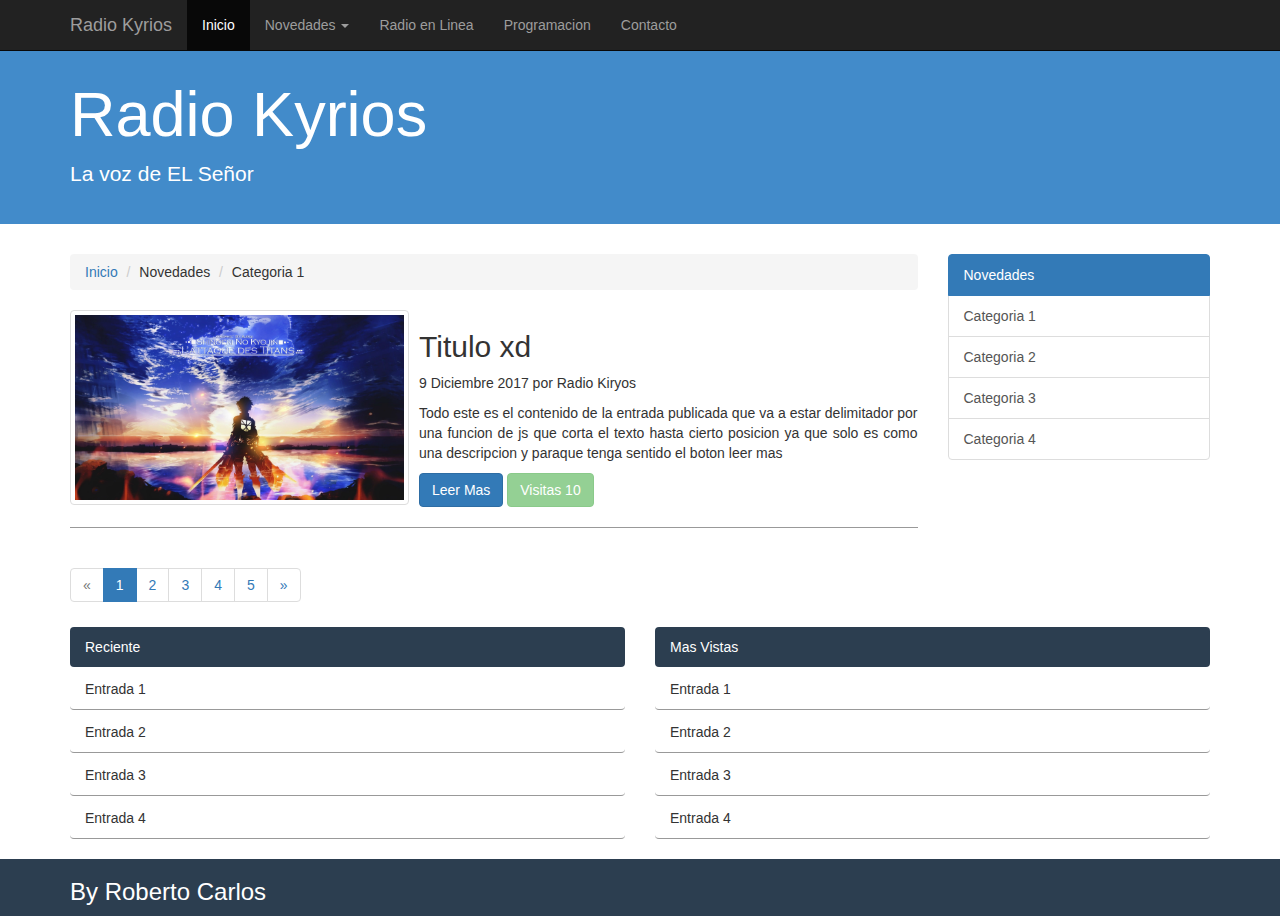
==== index.html @ 00d02970 "Add files via upload" ====
<!DOCTYPE html>
<!--
To change this license header, choose License Headers in Project Properties.
To change this template file, choose Tools | Templates
and open the template in the editor.
-->
<html>
    <head>
        <title>Radio Kyrios</title>
        <meta charset="UTF-8">
        <meta name="viewport" content="width=device-width, user-scalable=no, initial-scale=1.0, maximum-scale=1.0, minumum-scale=1.0">
        <link rel="stylesheet" href="css/bootstrap.min.css">
        <link rel="stylesheet" href="css/estilos.css">
    </head>
    <body>
        <header>
            <nav class="navbar navbar-inverse navbar-static-top" role="navigation">
                <div class="container">
                    <div class="navbar-header">
                        <button type="button" class="navbar-toggle collapsed" data-toggle="collapse" data-target="#navegacion-rk">
                            <span class="sr-only">Desplegar / Ocultar Menu</span>
                            <span class="icon-bar"></span>
                            <span class="icon-bar"></span>
                            <span class="icon-bar"></span>
                            <span class="icon-bar"></span>
                        </button>
                        <a href="index.html" class="navbar-brand">Radio Kyrios</a>
                    </div>
                    <!-- Inicia El menu -->
                    <div class="collapse navbar-collapse" id="navegacion-rk">
                        <ul class="nav navbar-nav">
                            <li class="active"><a href="index.html">Inicio</a></li>
                            <li class="dropdown">
                                <a href="#" class="dropdown-toggle" data-toggle="dropdown" role="button">
                                    Novedades <span class="caret"></span>
                                </a>
                                <!-- Script para categorias de las NOVEDADES EN MENU (Inicio) -->
                                <ul class="dropdown-menu" role="menu">
                                    <li><a href="novedades.html">Categoria 1</a></li>
                                    <li class="divider"></li>
                                    <li><a href="#">Categoria 2</a></li>
                                    <li class="divider"></li>
                                    <li><a href="#">Categoria 3</a></li>
                                    <li class="divider"></li>
                                    <li><a href="#">Categoria 4</a></li>
                                    <li class="divider"></li>
                                </ul>
                                <!-- Script para categorias de las NOVEDADES EN MENU (Final) -->
                            </li>
                            <li><a href="#">Radio en Linea</a></li>
                            <li><a href="programacion.html">Programacion</a></li>
                            <li><a href="contacto.html">Contacto</a></li>
                        </ul>
                        <!--
                        <form action="" class="navbar-form navbar-right" role="search">
                            <div class="form-group">
                                <input type="text" class="form-control" placeholder="buscar">
                            </div> 
                            <button type="submit" class="btn btn-primary">
                                <span class="glyphicon glyphicon-search"></span>
                            </button>
                        </form>
                        -->
                    </div>
                </div>
            </nav>
        </header>

        <section class="jumbotron">
            <div class="container">
                <h1>Radio Kyrios</h1>
                <p>La voz de EL Señor</p>
            </div>
        </section>


        <section class="main container">
            <div class="row">
                <section class="posts col-xs-12 col-sm-8 col-md-9">
                    <div class="miga-de-pan">
                        <ol class="breadcrumb">
                            <li><a href="#">Inicio</a></li>
                            <li>Novedades</li>
                            <li>Categoria 1</li>
                        </ol>
                    </div>

                    <!-- Script para la generacion de articulos(Inicio) -->

                    <article class="post clearfix">
                        <a href="#" class="thumb pull-left">
                            <img class="img-thumbnail" src="images/wp1837583.jpg" alt="">
                        </a>
                        <h2 class="post-title">
                            <a href="#">
                                Titulo xd
                            </a>
                        </h2>
                        <p><span class="post-fecha">9 Diciembre 2017</span> por <span class="post-autor">Radio Kiryos</span></p>
                        <p class="post-contenido text-justify">
                            Todo este es el contenido de la entrada publicada que va a estar delimitador por una funcion de js que corta el texto hasta cierto posicion ya que solo es como una descripcion y paraque tenga sentido el boton leer mas
                        </p>
                        <div class="contenedor-botones">
                            <a href="#" class="btn btn-primary">Leer Mas</a>
                            <a href="#" class="btn btn-success disabled"> Visitas 10</a>
                        </div>
                    </article>

                    <!-- Script para la generacion de articulos(Final) -->

                    <!-- Script para la generacion de botones de paginacion (Inicio) -->
                    <nav>
                        <div class="center-block">
                            <ul class="pagination">
                                <li class="disabled"><a href="#">&laquo;<span class="sr-only">Anterior</span></a></li>
                                <li class="active"><a href="#">1</a></li>
                                <li><a href="#">2</a></li>
                                <li><a href="#">3</a></li>
                                <li><a href="#">4</a></li>
                                <li><a href="#">5</a></li>
                                <li><a href="#">&raquo;<span class="sr-only">Siguiente</span></a></li>
                            </ul>
                        </div>
                    </nav>
                    <!-- Script para la generacion de botones de paginacion (Final) -->
                </section>
                <!-- Otra forma de mostrar las novedades
                <section class="posts col-xs-12 col-sm-4 col-md-3">
                    
                    <ul class="nav nav-pills nav-stacked">
                        <li role="presentation"> <a class="cat-text">Novedades</a></li>
                        <li role="presentation" ><a href="#" class="elemento"> Categorias 1</a></li>
                        <li role="presentation" ><a href="#" class="elemento"> Categorias 2</a></li>
                        <li role="presentation" ><a href="#" class="elemento"> Categorias 3</a></li>
                        <li role="presentation" ><a href="#" class="elemento"> Categorias 4</a></li>
                    </ul>  
                </section>
                -->

                <!-- Script para categorias de las NOVEDADES (Inicio) -->
                <div class="col-xs-12 col-sm-4 col-md-3">
                    <ul class="list-group">
                        <a href="#" class="list-group-item active">Novedades</a>
                        <a href="#" class="list-group-item">Categoria 1</a>
                        <a href="#" class="list-group-item">Categoria 2</a>
                        <a href="#" class="list-group-item">Categoria 3</a>
                        <a href="#" class="list-group-item">Categoria 4</a>
                    </ul>
                </div>
                <!-- Script para categorias de las NOVEDADES (Final) -->
            </div>
            <div class="row">
                <!-- Script para categorias de las NOVEDADES RECIENTES (Inicio) -->
                <section class="col-xs-12 col-md-6">
                    <ul class="nav nav-pills nav-stacked">
                        <li role="presentation"> <a class="cat-text">Reciente</a></li>
                        <li role="presentation" ><a href="#" class="elemento"> Entrada 1 </a></li>
                        <li role="presentation" ><a href="#" class="elemento"> Entrada 2 </a></li>
                        <li role="presentation" ><a href="#" class="elemento"> Entrada 3 </a></li>
                        <li role="presentation" ><a href="#" class="elemento"> Entrada 4 </a></li>
                    </ul>
                </section>
                <!-- Script para categorias de las NOVEDADES RECIENTES (Final) -->
                <!-- Script para categorias de las NOVEDADES MAS VISTAS (Inicio) -->
                <section class="col-xs-12 col-md-6">
                    <ul class="nav nav-pills nav-stacked">
                        <li role="presentation"> <a class="cat-text">Mas Vistas</a></li>
                        <li role="presentation" ><a href="#" class="elemento"> Entrada 1 </a></li>
                        <li role="presentation" ><a href="#" class="elemento"> Entrada 2 </a></li>
                        <li role="presentation" ><a href="#" class="elemento"> Entrada 3 </a></li>
                        <li role="presentation" ><a href="#" class="elemento"> Entrada 4 </a></li>
                    </ul>
                </section>
                <!-- Script para categorias de las NOVEDADES MAS VISTAS (Final) -->
            </div>
        </section>

        <footer>
            <div class="container">
                <h3>By Roberto Carlos</h3>
            </div>
        </footer>

        <script src="js/jquery.js"></script>
        <script src="js/bootstrap.js"></script>
    </body>
</html>
---- css/estilos.css ----
/*
To change this license header, choose License Headers in Project Properties.
To change this template file, choose Tools | Templates
and open the template in the editor.
*/
/* 
    Created on : 12-09-2017, 01:52:09 PM
    Author     : Roberto
*/

/*-- HEADER --*/
header{
    position: fixed;
    z-index: 100;
    width: 100%;
}

.navbar{
    margin-bottom: 0;
}

.jumbotron{
    background: #428BCA;
    color: white;
    padding: 20px 0;
    padding-top: 60px;
}

.main {
    margin-top: 20px;
    margin-bottom: 20px;
}

.post{
    padding-bottom: 20px;
    margin-bottom: 20px;
    border-bottom: 1px solid #999;
}

.post .post-titles{
    border-bottom: 1px solid #999;
}

.post .post-title a{
    color: #333;
}

.post .thumb{
    margin-right: 10px;
    width: 40%;
}

.post .thumb img{
    width: 100%
}

.post .contenedor-botones{
    width: 100%;
}

footer{
    background: #2c3e50;
    color: white;
}

.cat{
    background: #2c3e50;
    color: white;
}

.cat-text{
    background: #2c3e50;
    border: 20px;
    color: white;
}

.elemento{
    color: #333;
    border-bottom: 1px solid #999;
}

.tablas{
    margin-bottom: 30px;
}

.btn-success{
    background: blue;
}
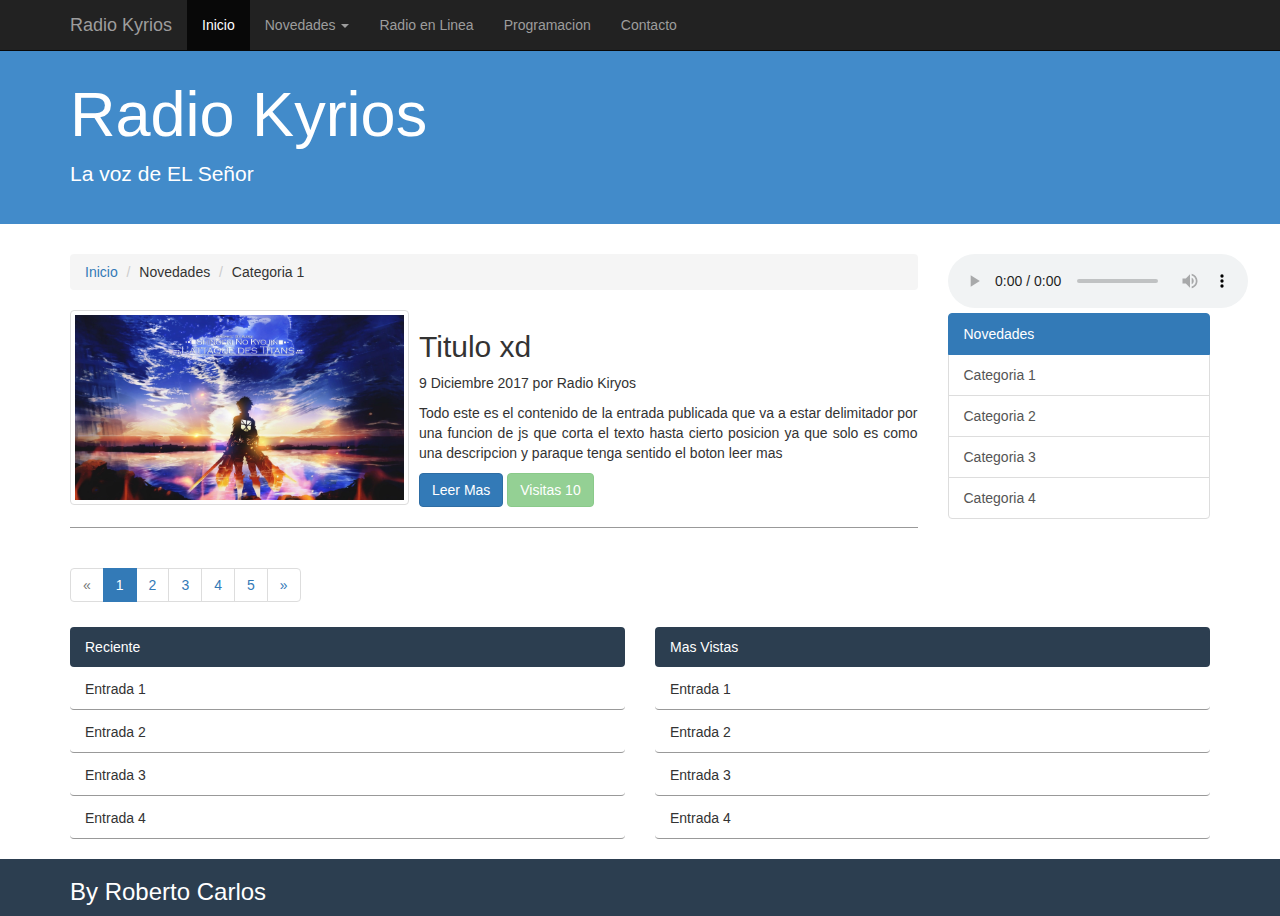
==== commit e2eb6fd2: "radio online agregada" ====
--- a/index.html
+++ b/index.html
@@ -139,6 +139,7 @@
 
                 <!-- Script para categorias de las NOVEDADES (Inicio) -->
                 <div class="col-xs-12 col-sm-4 col-md-3">
+                    <audio src="http://195.154.182.222:25316/;&type=mp3" controls></audio>
                     <ul class="list-group">
                         <a href="#" class="list-group-item active">Novedades</a>
                         <a href="#" class="list-group-item">Categoria 1</a>
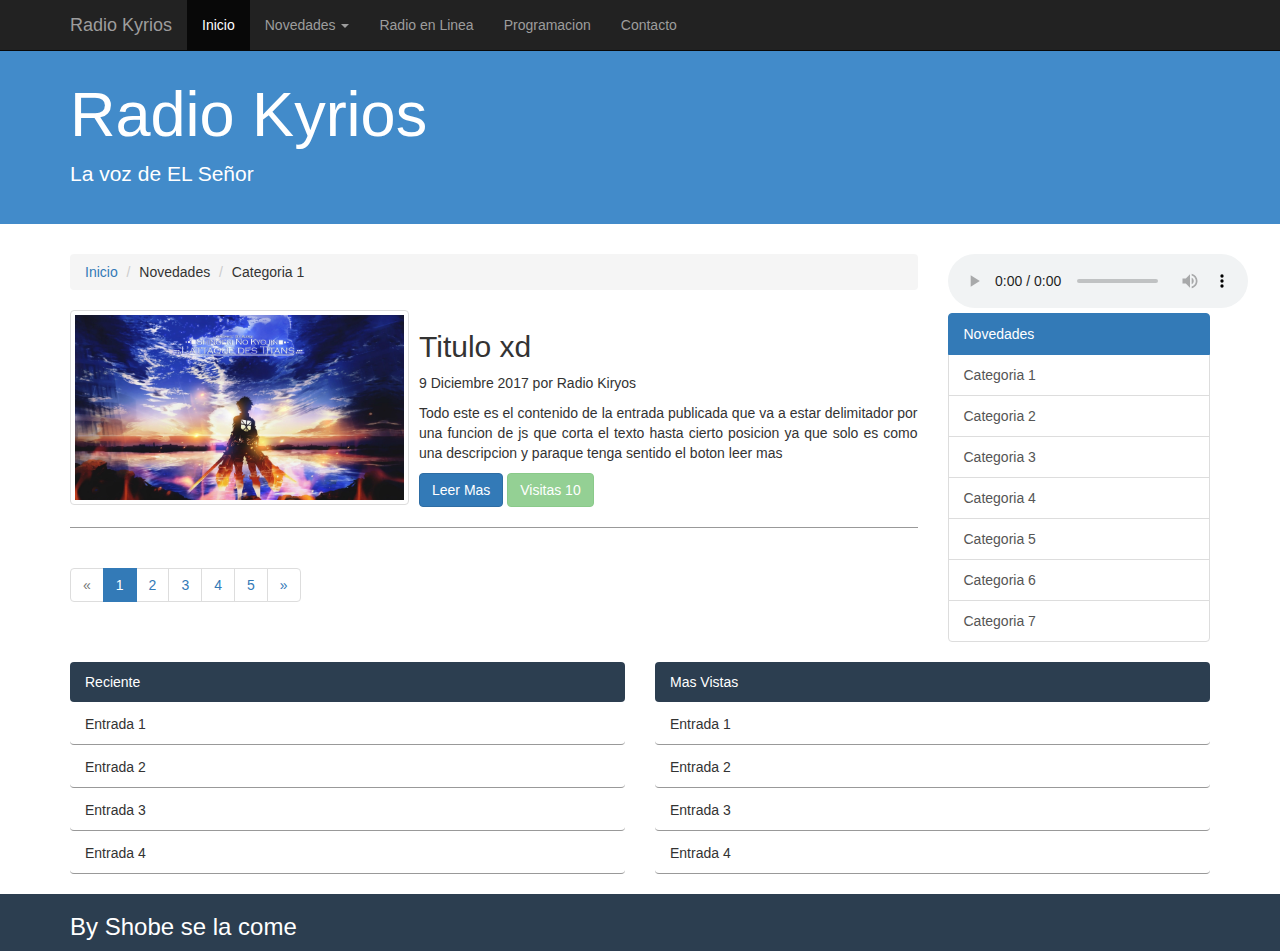
==== commit a1c75414: "mejorando el reproductor y autogenerado" ====
--- a/index.html
+++ b/index.html
@@ -11,6 +11,8 @@
         <meta name="viewport" content="width=device-width, user-scalable=no, initial-scale=1.0, maximum-scale=1.0, minumum-scale=1.0">
         <link rel="stylesheet" href="css/bootstrap.min.css">
         <link rel="stylesheet" href="css/estilos.css">
+        <script src="js/jquery.js"></script>
+        <script src="js/autogenerado.js"></script>
     </head>
     <body>
         <header>
@@ -35,15 +37,8 @@
                                     Novedades <span class="caret"></span>
                                 </a>
                                 <!-- Script para categorias de las NOVEDADES EN MENU (Inicio) -->
-                                <ul class="dropdown-menu" role="menu">
-                                    <li><a href="novedades.html">Categoria 1</a></li>
-                                    <li class="divider"></li>
-                                    <li><a href="#">Categoria 2</a></li>
-                                    <li class="divider"></li>
-                                    <li><a href="#">Categoria 3</a></li>
-                                    <li class="divider"></li>
-                                    <li><a href="#">Categoria 4</a></li>
-                                    <li class="divider"></li>
+                                <ul class="dropdown-menu" role="menu" id="ulMenu" >
+                                    
                                 </ul>
                                 <!-- Script para categorias de las NOVEDADES EN MENU (Final) -->
                             </li>
@@ -139,13 +134,9 @@
 
                 <!-- Script para categorias de las NOVEDADES (Inicio) -->
                 <div class="col-xs-12 col-sm-4 col-md-3">
-                    <audio src="http://195.154.182.222:25316/;&type=mp3" controls></audio>
-                    <ul class="list-group">
+                    <audio src="http://195.154.182.222:25316/;&type=mp3" controls class="reproductor"></audio>
+                    <ul class="list-group" id="ulNov">
                         <a href="#" class="list-group-item active">Novedades</a>
-                        <a href="#" class="list-group-item">Categoria 1</a>
-                        <a href="#" class="list-group-item">Categoria 2</a>
-                        <a href="#" class="list-group-item">Categoria 3</a>
-                        <a href="#" class="list-group-item">Categoria 4</a>
                     </ul>
                 </div>
                 <!-- Script para categorias de las NOVEDADES (Final) -->
@@ -178,11 +169,11 @@
 
         <footer>
             <div class="container">
-                <h3>By Roberto Carlos</h3>
+                <h3>By Shobe se la come</h3>
             </div>
         </footer>
 
-        <script src="js/jquery.js"></script>
+        
         <script src="js/bootstrap.js"></script>
     </body>
 </html>
--- a/css/estilos.css
+++ b/css/estilos.css
@@ -85,4 +85,10 @@
 
 .btn-success{
     background: blue;
+}
+.reproductor{
+    border-top-left-radius: 5px;
+    border-top-right-radius: 5px;
+    border-bottom-right-radius: 5px;
+    border-bottom-left-radius: 5px;
 }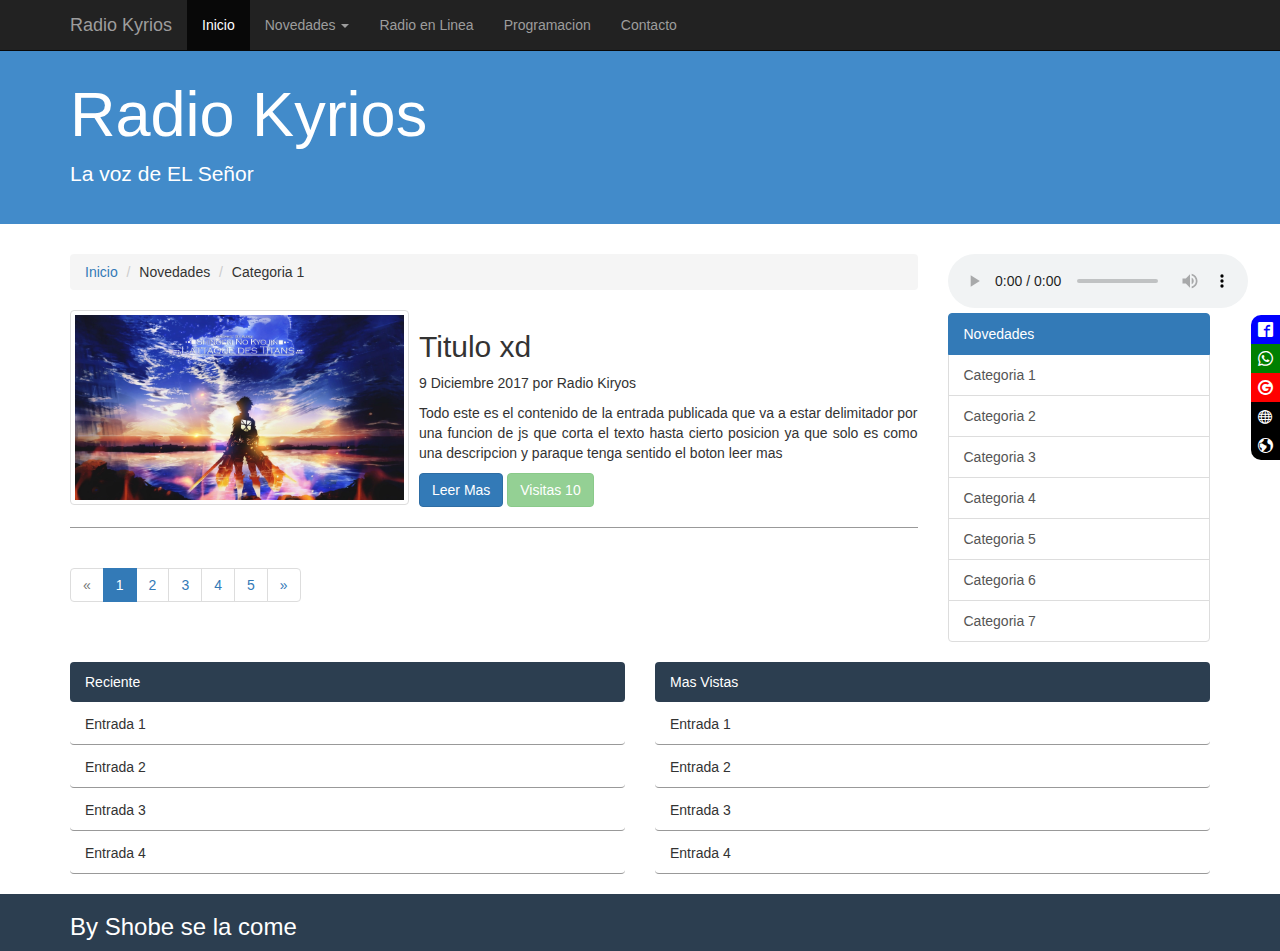
==== commit 11f1501d: "agregado el barra social" ====
--- a/index.html
+++ b/index.html
@@ -9,8 +9,9 @@
         <title>Radio Kyrios</title>
         <meta charset="UTF-8">
         <meta name="viewport" content="width=device-width, user-scalable=no, initial-scale=1.0, maximum-scale=1.0, minumum-scale=1.0">
-        <link rel="stylesheet" href="css/bootstrap.min.css">
-        <link rel="stylesheet" href="css/estilos.css">
+        <link rel="stylesheet" href="css/bootstrap.min.css"/>
+        <link rel="stylesheet" href="css/estilos.css"/>
+        <link rel="stylesheet" href="font.css"/>
         <script src="js/jquery.js"></script>
         <script src="js/autogenerado.js"></script>
     </head>
@@ -171,6 +172,13 @@
             <div class="container">
                 <h3>By Shobe se la come</h3>
             </div>
+            <div class="social-bar">
+                                <a href="https://www.facebook.com/" class="icon icon-facebook2" target="_blank"></a>
+                                  <a href="https://www.facebook.com/" class="icon icon-whatsapp" target="_blank"></a>
+                                   <a href="https://www.facebook.com/" class="icon icon-google3" target="_blank"></a>
+                                    <a href="http://es.catholic.net/" class="icon icon-sphere" target="_blank"></a>
+                                      <a href="https://www.aciprensa.com/" class="icon icon-earth" target="_blank"></a>
+                                   </div>
         </footer>
 
         
--- a/css/estilos.css
+++ b/css/estilos.css
@@ -3,7 +3,7 @@
 To change this template file, choose Tools | Templates
 and open the template in the editor.
 */
-/* 
+/*
     Created on : 12-09-2017, 01:52:09 PM
     Author     : Roberto
 */
@@ -15,8 +15,58 @@
     width: 100%;
 }
 
+.social-bar{
+  position: fixed;
+  right: 0;
+  top: 35%;
+  font-size: 1.5rem;
+  display: flex;
+  flex-direction: column;
+  align-items: flex-end;
+  z-index: 100;
+
+}
+
+.icon{
+  color: white;
+  text-decoration: none;
+  padding: .7rem;
+  display: flex;
+  transition: all .5s;
+}
+.icon-facebook2{
+  background: blue;
+}
+.icon-whatsapp{
+  background: green;
+}
+.icon-google3{
+  background: red;
+}
+.icon-earth{
+  background: black;
+}
+.icon-sphere{
+  background: black;
+}
+.icon:first-child{
+  border-radius: 1rem 0 0 0;
+}
+.icon:last-child{
+  border-radius: 0 0 0 1rem;
+}
+.icon:hover {
+  padding-right: 3rem;
+  border-radius: 1 rem 0 0 1rem;
+  box-shadow: 0 0 0.5rem rgba(0, 0, 0, 0.42);
+}
 .navbar{
-    margin-bottom: 0;
+    margin-bottom: 0.icon:first-child{
+      border-radius: 1rem 0 0 0;
+    }
+    .icon:last-child{
+      border-radius: 0 0 0 1rem;
+    }
 }
 
 .jumbotron{
@@ -91,4 +141,4 @@
     border-top-right-radius: 5px;
     border-bottom-right-radius: 5px;
     border-bottom-left-radius: 5px;
-}+}
--- a/font.css
+++ b/font.css
@@ -0,0 +1,41 @@
+@font-face {
+  font-family: 'icomoon';
+  src:  url('fonts/icomoon.eot?2fkzv1');
+  src:  url('fonts/icomoon.eot?2fkzv1#iefix') format('embedded-opentype'),
+    url('fonts/icomoon.ttf?2fkzv1') format('truetype'),
+    url('fonts/icomoon.woff?2fkzv1') format('woff'),
+    url('fonts/icomoon.svg?2fkzv1#icomoon') format('svg');
+  font-weight: normal;
+  font-style: normal;
+}
+
+[class^="icon-"], [class*=" icon-"] {
+  /* use !important to prevent issues with browser extensions that change fonts */
+  font-family: 'icomoon' !important;
+  speak: none;
+  font-style: normal;
+  font-weight: normal;
+  font-variant: normal;
+  text-transform: none;
+  line-height: 1;
+
+  /* Better Font Rendering =========== */
+  -webkit-font-smoothing: antialiased;
+  -moz-osx-font-smoothing: grayscale;
+}
+
+.icon-sphere:before {
+  content: "\e9c9";
+}
+.icon-earth:before {
+  content: "\e9ca";
+}
+.icon-google3:before {
+  content: "\ea8a";
+}
+.icon-facebook2:before {
+  content: "\ea91";
+}
+.icon-whatsapp:before {
+  content: "\ea93";
+}
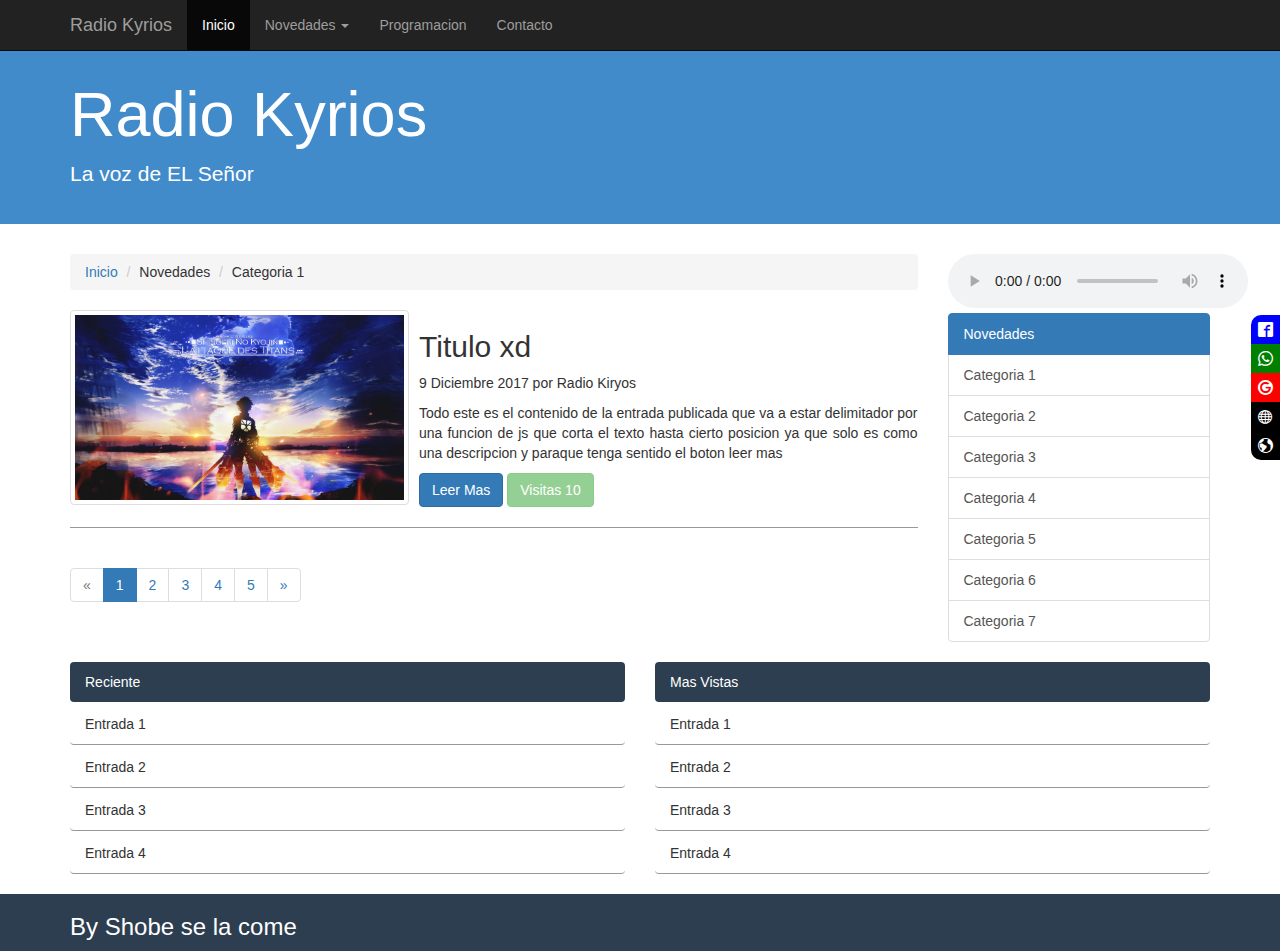
==== commit 9768214b: "quitando la pestaña de radio online" ====
--- a/index.html
+++ b/index.html
@@ -43,7 +43,6 @@
                                 </ul>
                                 <!-- Script para categorias de las NOVEDADES EN MENU (Final) -->
                             </li>
-                            <li><a href="#">Radio en Linea</a></li>
                             <li><a href="programacion.html">Programacion</a></li>
                             <li><a href="contacto.html">Contacto</a></li>
                         </ul>
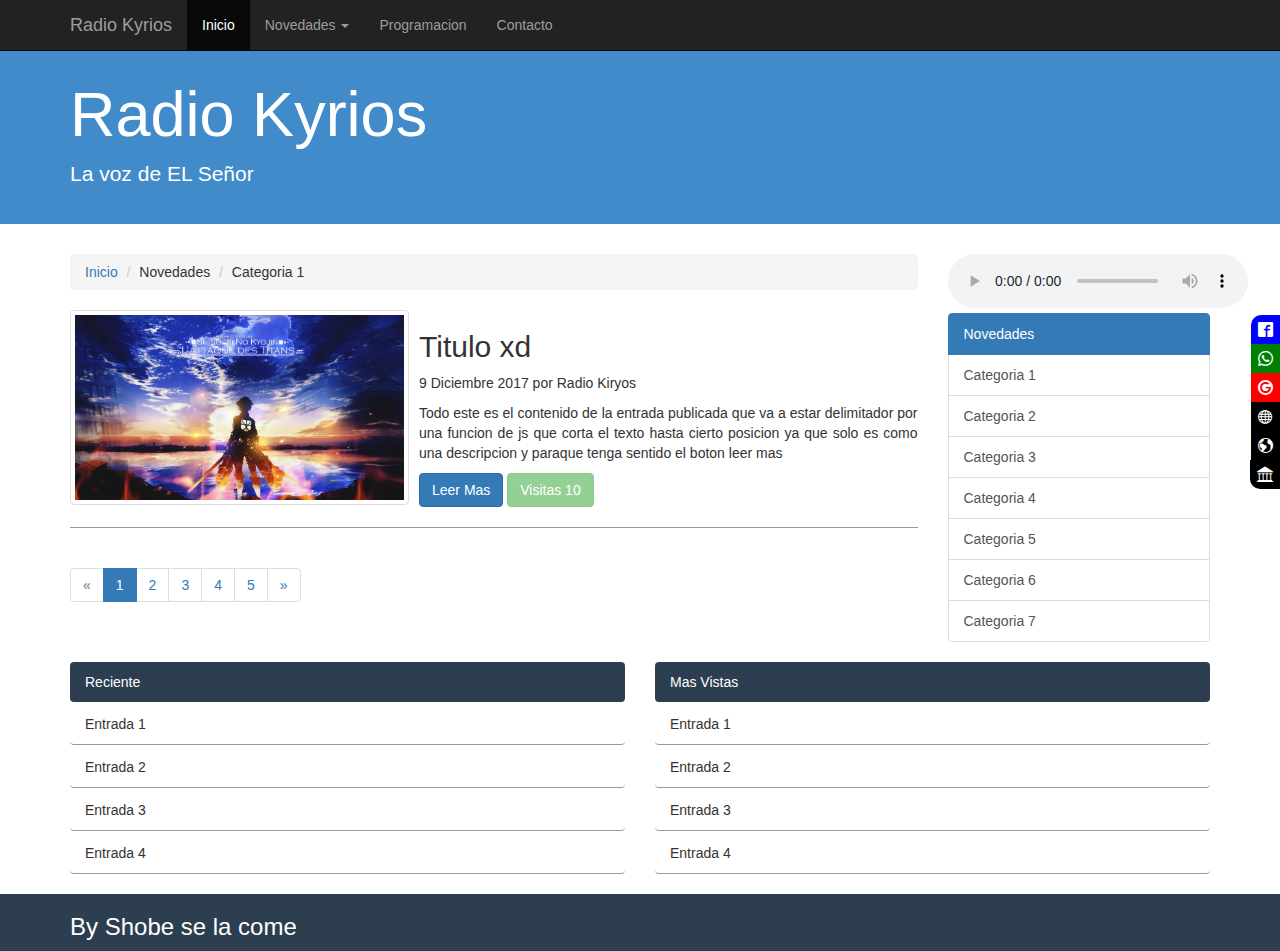
==== commit 01df29ed: "holi" ====
--- a/index.html
+++ b/index.html
@@ -39,7 +39,7 @@
                                 </a>
                                 <!-- Script para categorias de las NOVEDADES EN MENU (Inicio) -->
                                 <ul class="dropdown-menu" role="menu" id="ulMenu" >
-                                    
+
                                 </ul>
                                 <!-- Script para categorias de las NOVEDADES EN MENU (Final) -->
                             </li>
@@ -50,7 +50,7 @@
                         <form action="" class="navbar-form navbar-right" role="search">
                             <div class="form-group">
                                 <input type="text" class="form-control" placeholder="buscar">
-                            </div> 
+                            </div>
                             <button type="submit" class="btn btn-primary">
                                 <span class="glyphicon glyphicon-search"></span>
                             </button>
@@ -121,14 +121,14 @@
                 </section>
                 <!-- Otra forma de mostrar las novedades
                 <section class="posts col-xs-12 col-sm-4 col-md-3">
-                    
+
                     <ul class="nav nav-pills nav-stacked">
                         <li role="presentation"> <a class="cat-text">Novedades</a></li>
                         <li role="presentation" ><a href="#" class="elemento"> Categorias 1</a></li>
                         <li role="presentation" ><a href="#" class="elemento"> Categorias 2</a></li>
                         <li role="presentation" ><a href="#" class="elemento"> Categorias 3</a></li>
                         <li role="presentation" ><a href="#" class="elemento"> Categorias 4</a></li>
-                    </ul>  
+                    </ul>
                 </section>
                 -->
 
@@ -177,10 +177,11 @@
                                    <a href="https://www.facebook.com/" class="icon icon-google3" target="_blank"></a>
                                     <a href="http://es.catholic.net/" class="icon icon-sphere" target="_blank"></a>
                                       <a href="https://www.aciprensa.com/" class="icon icon-earth" target="_blank"></a>
+                                        <a href="https://www.google.com/" class="icon icon-library" target="_blank"></a>
                                    </div>
         </footer>
 
-        
+
         <script src="js/bootstrap.js"></script>
     </body>
 </html>
--- a/css/estilos.css
+++ b/css/estilos.css
@@ -47,6 +47,9 @@
   background: black;
 }
 .icon-sphere{
+  background: black;
+}
+.icon-library{
   background: black;
 }
 .icon:first-child{
--- a/font.css
+++ b/font.css
@@ -1,10 +1,10 @@
 @font-face {
   font-family: 'icomoon';
-  src:  url('fonts/icomoon.eot?2fkzv1');
-  src:  url('fonts/icomoon.eot?2fkzv1#iefix') format('embedded-opentype'),
-    url('fonts/icomoon.ttf?2fkzv1') format('truetype'),
-    url('fonts/icomoon.woff?2fkzv1') format('woff'),
-    url('fonts/icomoon.svg?2fkzv1#icomoon') format('svg');
+  src:  url('fonts/icomoon.eot?qci6qs');
+  src:  url('fonts/icomoon.eot?qci6qs#iefix') format('embedded-opentype'),
+    url('fonts/icomoon.ttf?qci6qs') format('truetype'),
+    url('fonts/icomoon.woff?qci6qs') format('woff'),
+    url('fonts/icomoon.svg?qci6qs#icomoon') format('svg');
   font-weight: normal;
   font-style: normal;
 }
@@ -24,6 +24,9 @@
   -moz-osx-font-smoothing: grayscale;
 }
 
+.icon-library:before {
+  content: "\e921";
+}
 .icon-sphere:before {
   content: "\e9c9";
 }
